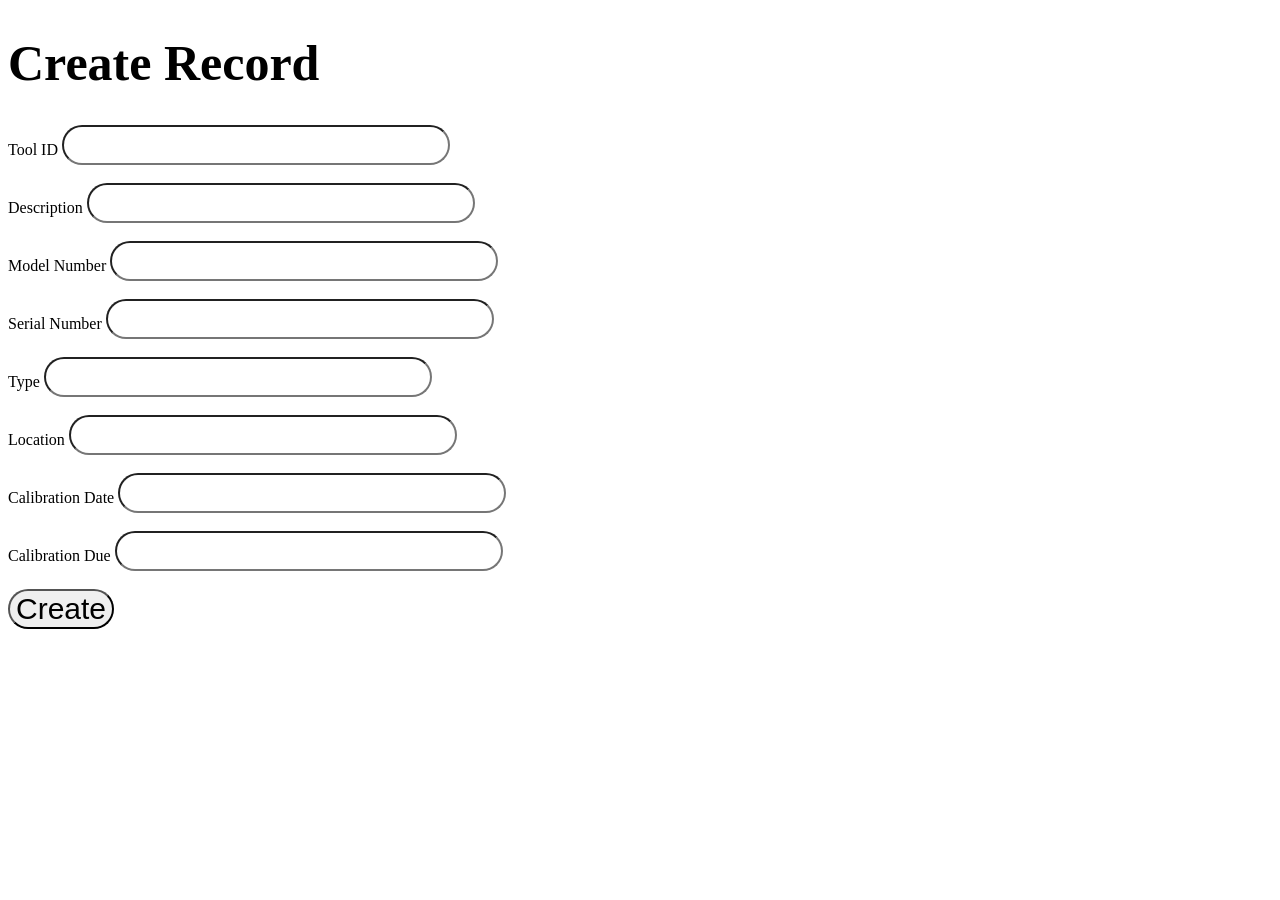
==== CreateRecord/CreateRecord.html @ d2e8388c "Add CreateRecord HTML form for tool entry" ====
<!DOCTYPE html>
<html lang="en">
<head>
  <meta charset="UTF-8">
  <meta name="viewport" content="width=device-width, initial-scale=1.0">
  <title>Create Record</title>
  <link rel="CreateRecord stylesheet" href="CreateRecord.css">
</head>
<body>
  
<h1 class="container" style="font-size:50px;">Create Record</h1>

<div class="container">
      <label for="Tool ID">Tool ID</label>
      <input style="font-size:30px; border-radius:25px;" type="text" id="Tool ID" name ="Tool ID">
</div>

      <br>

<div class="container">
      <label for="Description">Description</label>
      <input style="font-size:30px; border-radius:25px;" type="text" id="Description" name ="Description">
    </div>

      <br>      

<div class="container">
      <label for="Model Number">Model Number</label>
      <input style="font-size:30px; border-radius:25px;" type="text" id="Model Number" name ="Model Number">
    </div>

      <br>

<div class="container">
      <label for="Serial Number">Serial Number</label>
      <input style="font-size:30px; border-radius:25px;" type="text" id="Serial Number" name ="Serial Number">
    </div>

      <br>

<div class="container">
      <label for="Type">Type</label>
      <input style="font-size:30px; border-radius:25px;" type="text" id="Type" name ="Type">
    </div>

      <br>

<div class="container">
      <label for="Location">Location</label>
      <input style="font-size:30px; border-radius:25px;" type="text" id="Location" name ="Location">
    </div>

      <br>      

<div class="container">
      <label for="Calibration Date">Calibration Date</label>
      <input style="font-size:30px; border-radius:25px;" type="text" id="Calibration Date" name ="Calibration Date">
    </div>

      <br>

<div class="container">
      <label for="Calibration Due">Calibration Due</label>
      <input style="font-size:30px; border-radius:25px;" type="text" id="Calibration Due" name ="Calibration Due">
    </div>

      <br>

<div class="container">
  <button style="font-size:30px; border-radius:25px;">Create</button>
  </div>      

</body>
</html>
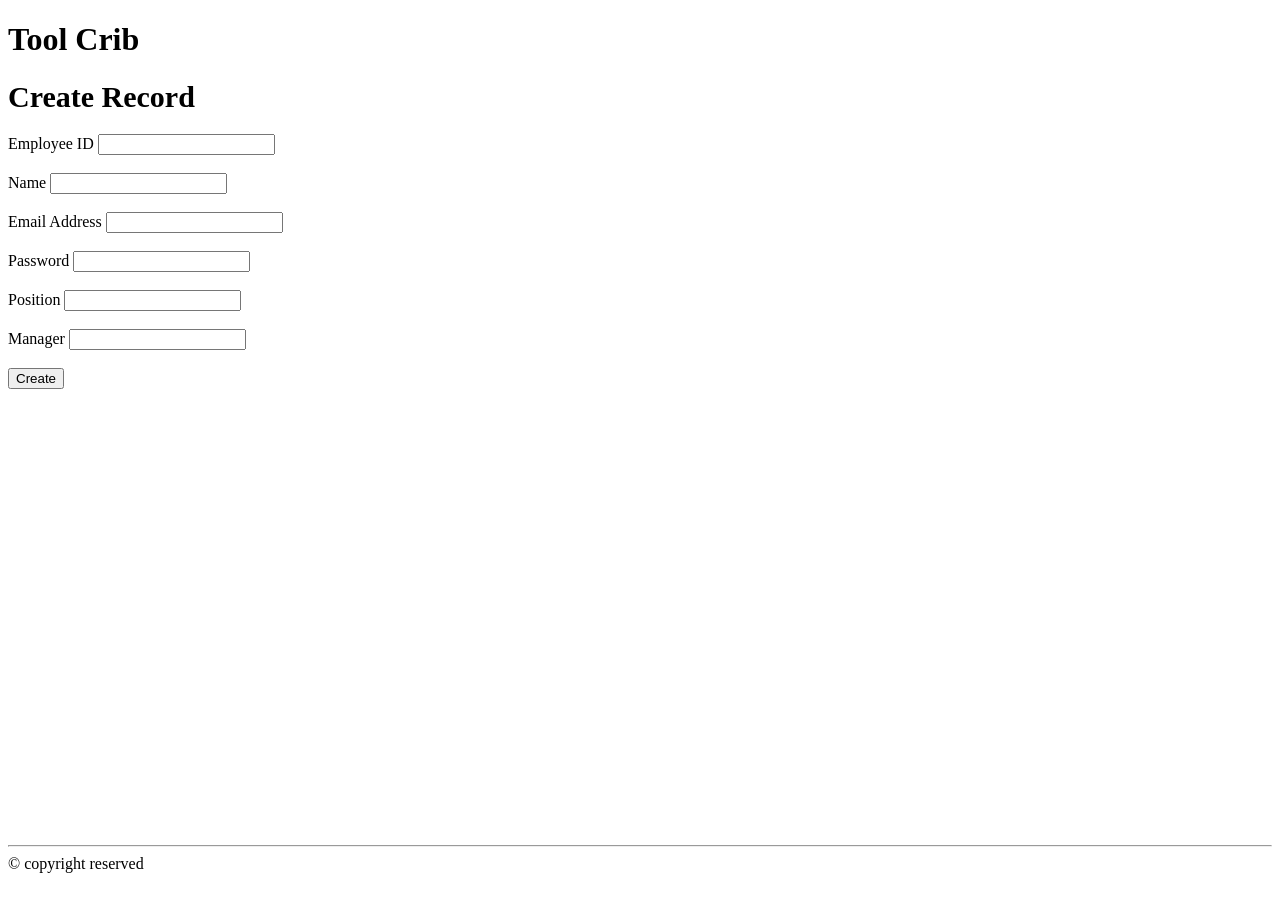
==== commit 7372e793: "Modify CreateRecord.html for account creation Updated the CreateRecord.html to reflect changes for c" ====
--- a/CreateRecord/CreateRecord.html
+++ b/CreateRecord/CreateRecord.html
@@ -1,74 +1,87 @@
 <!DOCTYPE html>
 <html lang="en">
 <head>
-  <meta charset="UTF-8">
-  <meta name="viewport" content="width=device-width, initial-scale=1.0">
-  <title>Create Record</title>
-  <link rel="CreateRecord stylesheet" href="CreateRecord.css">
+<meta charset="UTF-8">
+<meta name="viewport" content="width=device-width, initial-scale=1.0">
+
+<!-- Links the external CSS stylesheet for page styling -->
+<link rel="Create Account stylesheet" href="CreateAccount.css">
+<title>Create Account</title>
 </head>
-<body>
-  
-<h1 class="container" style="font-size:50px;">Create Record</h1>
 
-<div class="container">
-      <label for="Tool ID">Tool ID</label>
-      <input style="font-size:30px; border-radius:25px;" type="text" id="Tool ID" name ="Tool ID">
-</div>
+      <body>
 
+            <!-- Header section containing the company name and page title -->
+            <header>
+            <h1 class="company">Tool Crib</h1> <h1 class="container" style="font-size:30px">Create Record</h1>
+            </header>
+
+      <Main>
+
+      <!-- Form used to collect information for a new employee record -->
+      <form id="createAccountForm" class="create-menu">   
+
+      <div class="create-menu">  
+      <div class="container">
+            <label for="employeeId">Employee ID</label>
+            <input type="text" id="employeeId" name ="employeeId" required>
+      </div>
       <br>
 
-<div class="container">
-      <label for="Description">Description</label>
-      <input style="font-size:30px; border-radius:25px;" type="text" id="Description" name ="Description">
-    </div>
-
-      <br>      
-
-<div class="container">
-      <label for="Model Number">Model Number</label>
-      <input style="font-size:30px; border-radius:25px;" type="text" id="Model Number" name ="Model Number">
-    </div>
-
+      <div class="container">
+            <label for="name">Name</label>
+            <input type="text" id="name" name ="name" required>
+      </div>
       <br>
 
-<div class="container">
-      <label for="Serial Number">Serial Number</label>
-      <input style="font-size:30px; border-radius:25px;" type="text" id="Serial Number" name ="Serial Number">
-    </div>
-
+      <div class="container">
+            <label for="email">Email Address</label>
+            <input type="text" id="email" name ="email" required>
+      </div>
       <br>
 
-<div class="container">
-      <label for="Type">Type</label>
-      <input style="font-size:30px; border-radius:25px;" type="text" id="Type" name ="Type">
-    </div>
-
+      <div class="container">
+            <label for="password">Password</label>
+            <input type="password" id="password" name="password" required minlength="8" autocomplete="new-password">
+      </div>
       <br>
 
-<div class="container">
-      <label for="Location">Location</label>
-      <input style="font-size:30px; border-radius:25px;" type="text" id="Location" name ="Location">
-    </div>
-
-      <br>      
-
-<div class="container">
-      <label for="Calibration Date">Calibration Date</label>
-      <input style="font-size:30px; border-radius:25px;" type="text" id="Calibration Date" name ="Calibration Date">
-    </div>
-
+      <div class="container">
+            <label for="position">Position</label>
+            <input type="text" id="position" name ="position" required>
+      </div>
       <br>
 
-<div class="container">
-      <label for="Calibration Due">Calibration Due</label>
-      <input style="font-size:30px; border-radius:25px;" type="text" id="Calibration Due" name ="Calibration Due">
-    </div>
-
+      <div class="container">
+            <label for="manager">Manager</label>
+            <input type="text" id="manager" name ="manager" required>
+      </div>
       <br>
 
-<div class="container">
-  <button style="font-size:30px; border-radius:25px;">Create</button>
-  </div>      
+      <div class="container" id="createButton">
+            <button>Create</button>
+      </div>
+      </div>
+
+      <!-- Displays status message-->
+      <p id="message" role="status" aria-live="polite"></p>
+
+      </form>  
+
+      </Main>
+
+      <br><br><br><br><br><br><br><br><br><br><br><br> 
+      <br><br><br><br><br><br><br><br><br><br><br><br>
+      
+      <!-- Footer section containing the copyright notice -->
+      <footer>
+            <hr>
+            &copy; copyright reserved
+            <br>
+      </footer>
+
+      <!-- Links the JavaScript file that handles functionality -->
+      <script src="CreateAccount.js"></script>
 
 </body>
 </html>
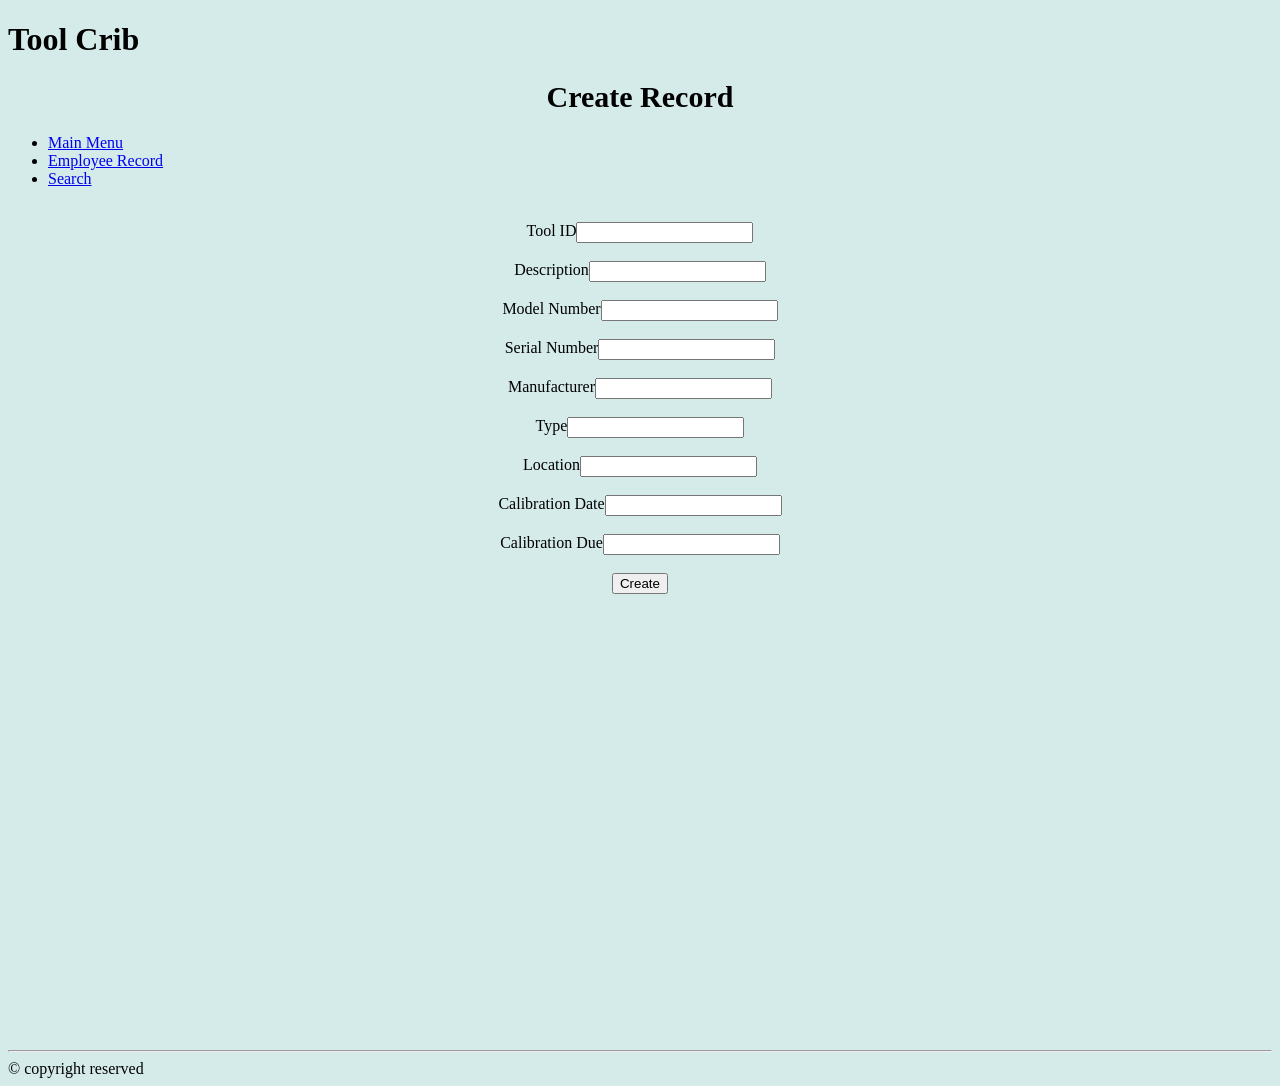
==== commit 424d4656: "Refactor CreateRecord.html for improved layout Updated the CreateRecord.html file to enhance structu" ====
--- a/CreateRecord/CreateRecord.html
+++ b/CreateRecord/CreateRecord.html
@@ -1,87 +1,116 @@
 <!DOCTYPE html>
 <html lang="en">
 <head>
-<meta charset="UTF-8">
-<meta name="viewport" content="width=device-width, initial-scale=1.0">
+  <meta charset="UTF-8">
+  <meta name="viewport" content="width=device-width, initial-scale=1.0">
+  <title>Create Record</title>
 
-<!-- Links the external CSS stylesheet for page styling -->
-<link rel="Create Account stylesheet" href="CreateAccount.css">
-<title>Create Account</title>
+  <!-- Links the external CSS file for styling -->
+  <link rel="stylesheet" href="CreateRecord.css">
 </head>
 
-      <body>
+<body>
 
-            <!-- Header section containing the company name and page title -->
-            <header>
-            <h1 class="company">Tool Crib</h1> <h1 class="container" style="font-size:30px">Create Record</h1>
-            </header>
+  <!-- Header section containing the company name and page title -->
+  <header>
+    <h1 class="company">Tool Crib</h1> <h1 class="container" style="font-size:30px">Create Record</h1>
+    
+    <!-- Navigation menu linking to other pages -->
+      <nav class="navbar">
+        <ul>
+          <li><a href="MainMenu.html">Main Menu</a></li>
+          <li><a href="EmployeeRecord.html">Employee Record</a></li>
+          <li><a href="Search.html">Search</a></li>
+        </ul>
+    </nav>
+  </header>
+  <br>
 
-      <Main>
+    <main>
+      <form id="createRecordForm">
+        <div class="container">
+          <label for="Tool_ID">Tool ID</label>
+          <input type="text" id="Tool_ID" required>
+        </div>
+        <br>
 
-      <!-- Form used to collect information for a new employee record -->
-      <form id="createAccountForm" class="create-menu">   
+        <div class="container">
+          <label for="Description">Description</label>
+          <input type="text" id="Description" required>
+        </div>
 
-      <div class="create-menu">  
-      <div class="container">
-            <label for="employeeId">Employee ID</label>
-            <input type="text" id="employeeId" name ="employeeId" required>
-      </div>
+        <br>      
+
+        <div class="container">
+          <label for="Model_Number">Model Number</label>
+          <input type="text" id="Model_Number" required>
+        </div>
+
+        <br>
+
+        <div class="container">
+          <label for="Serial_Number">Serial Number</label>
+          <input type="text" id="Serial_Number" required>
+        </div>
+
+        <br>
+
+        <div class="container">
+          <label for="Type">Manufacturer</label>
+          <input type="text" id="Manufacturer" required>
+        </div>
+
+        <br>
+        
+        <div class="container">
+          <label for="Type">Type</label>
+          <input type="text" id="Type" required>
+        </div>
+
+        <br>
+
+        <div class="container">
+          <label for="Location">Location</label>
+          <input type="text" id="Location" required>
+        </div>
+
+        <br>      
+
+        <div class="container">
+          <label for="Calibration_Date">Calibration Date</label>
+          <input type="text" id="Calibration_Date" required>
+        </div>
+
+        <br>
+
+        <div class="container">
+          <label for="Calibration_Due">Calibration Due</label>
+          <input type="text" id="Calibration_Due" required>
+        </div>
+
+        <br>
+
+        <!-- Submit button used to create the tool record -->
+        <div class="container">
+          <button type="submit" id="createButton">Create</button>
+        </div> 
+        <p id="createMessage" role="status" aria-live="polite"></p>
+
+        </form>
+    </main>
+  
+    <br><br><br><br><br><br><br><br><br><br><br><br>
+    <br><br><br><br><br><br><br><br><br><br><br><br>
+
+    <!-- Footer section displaying the copyright notice -->
+    <footer>
+      <hr>
+        &copy; copyright reserved
       <br>
+    </footer>
 
-      <div class="container">
-            <label for="name">Name</label>
-            <input type="text" id="name" name ="name" required>
-      </div>
-      <br>
-
-      <div class="container">
-            <label for="email">Email Address</label>
-            <input type="text" id="email" name ="email" required>
-      </div>
-      <br>
-
-      <div class="container">
-            <label for="password">Password</label>
-            <input type="password" id="password" name="password" required minlength="8" autocomplete="new-password">
-      </div>
-      <br>
-
-      <div class="container">
-            <label for="position">Position</label>
-            <input type="text" id="position" name ="position" required>
-      </div>
-      <br>
-
-      <div class="container">
-            <label for="manager">Manager</label>
-            <input type="text" id="manager" name ="manager" required>
-      </div>
-      <br>
-
-      <div class="container" id="createButton">
-            <button>Create</button>
-      </div>
-      </div>
-
-      <!-- Displays status message-->
-      <p id="message" role="status" aria-live="polite"></p>
-
-      </form>  
-
-      </Main>
-
-      <br><br><br><br><br><br><br><br><br><br><br><br> 
-      <br><br><br><br><br><br><br><br><br><br><br><br>
-      
-      <!-- Footer section containing the copyright notice -->
-      <footer>
-            <hr>
-            &copy; copyright reserved
-            <br>
-      </footer>
-
-      <!-- Links the JavaScript file that handles functionality -->
-      <script src="CreateAccount.js"></script>
+    <!-- Loads the JavaScript file that handles form functionality -->
+    <script src="CreateRecord.js"></script>
 
 </body>
 </html>
--- a/CreateRecord/CreateRecord.css
+++ b/CreateRecord/CreateRecord.css
@@ -0,0 +1,22 @@
+/* Sets the background color for the entire webpage */
+body
+{background-color: RGB(213,235,234);} 
+
+/*Centers container content*/
+.container{
+  display:flex;
+  justify-content: center;
+  }
+
+  /* Styles the create menu container and centers its contents */
+  .create-menu{
+    display: flex;
+    justify-content: center;
+    background-color: aliceblue;
+    width: 400px;
+    height: 450px;
+    border-radius: 25px;
+    align-items: center;
+    margin: 0 auto;
+    flex-direction: column;
+}
